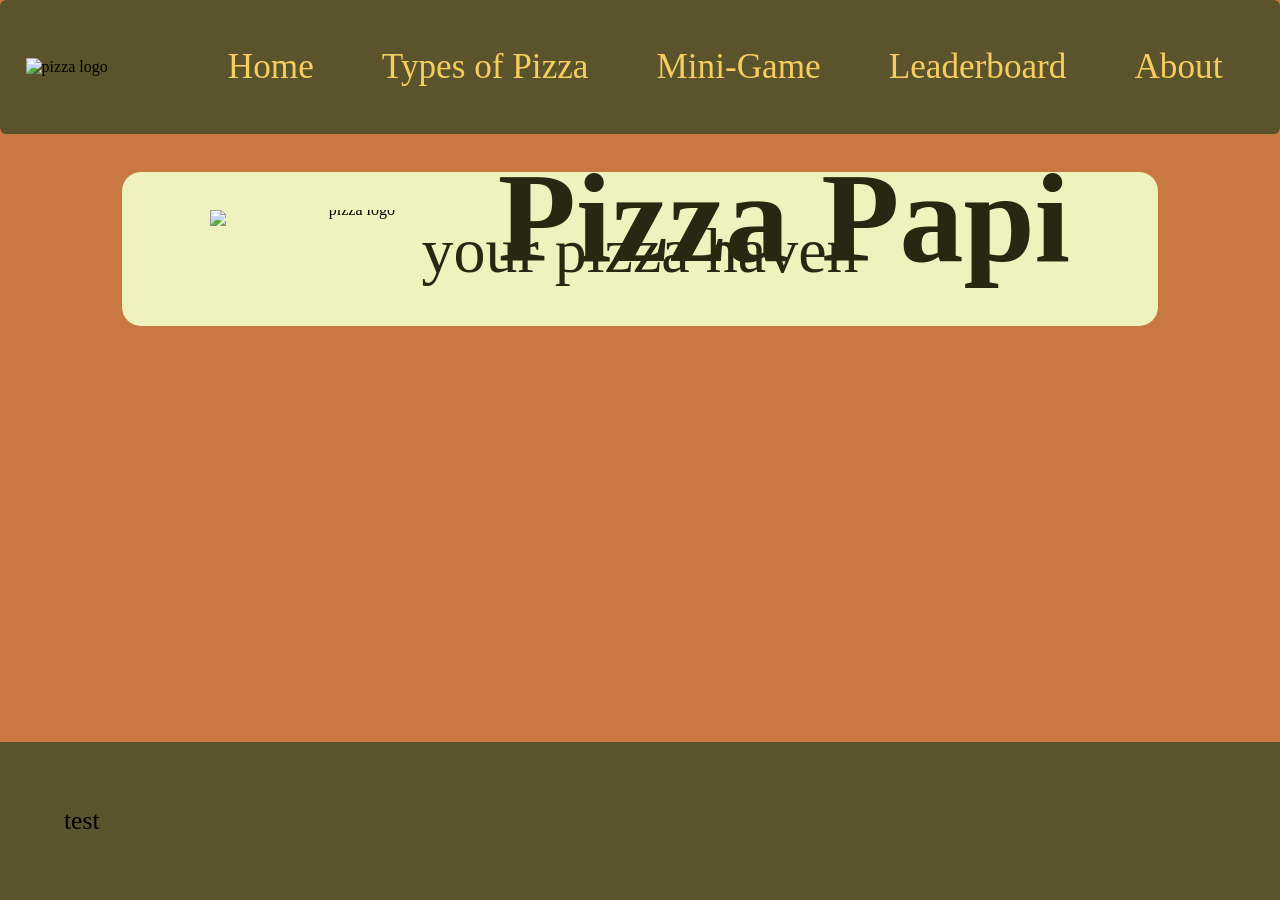
==== public/index.html @ 54c411fa "test" ====
<!DOCTYPE html>
<html lang="en">
<head>
    <meta charset="utf-8">
    <meta name="viewport" content="width=device-width, initial-scale=1.0">
    <title>𝕻𝖎𝖟𝖟𝖆 𝕻𝖆𝖕𝖎</title>
    <link rel="icon" type="image/png" href="https://github.com/user-attachments/assets/d82c4e73-fe77-422b-b21a-09247c452edb">
    <link rel="stylesheet" href="style.css">
    <style>
        .info {
        text-align:center;
        padding-top: 3vw;
        }
        .info-box {
        background-color: #f0f2bd;
        width: 75%;
        margin: auto;
        padding: 3vw;
        border-radius: 1.5vw;
        display: inline-block;
        align-content: center;
        justify-content: center;
        }
        .buns {
        display: flex;
        justify-content: center;
        align-items: center;
        line-height:0.05vw;
        }
        .buns img {
        width: 30%;
        max-width: 320px;
        height: auto;
        }
        .buns h1{
        font-family: Comic Sans;
        font-size: 10vw;
        color: #2b2611;
        margin: 0;
        }
        .info-box p {
        font-family: Segoe Script;
        font-size: 5vw;
        color: #2b2611;
        margin-top: -1vw;
        }
        footer {
    background-color: #5b532c;
    padding: 5vw;
    font-size: 2vw;
    text-align: left;
    position: fixed;
    bottom: 0;
    width: 100%;
    font-family: Comic Sans MS;
  }
    </style>
</head>

<body>
    <header>
        <img alt="pizza logo" src="https://github.com/user-attachments/assets/d82c4e73-fe77-422b-b21a-09247c452edb"/>
        <nav>
        <a href="index.html">Home</a>
        <a>Types of Pizza</a>
        <a>Mini-Game</a>
        <a>Leaderboard</a>
        <a>About</a>
        </nav>
    </header>
    <section class="info">
    <div class="info-box">
    <div class="buns">
    <img src="https://github.com/user-attachments/assets/d82c4e73-fe77-422b-b21a-09247c452edb" alt="pizza logo">
    <h1>Pizza Papi</h1>
    </div>
    <p>your pizza haven</p>
    </div>
    </section>

    <footer>
        <a>test</a>
    </footer>
</body>

</html>
---- public/style.css ----
*{
            margin:0;
            padding:0;
            border:0;
        }
        body {
            background-color: #ca7842;
        }
        header {
            background-color: #5b532c;
            justify-content: space-between;
            padding: 1vw 2vw;
            border-radius: 0.5vw;
            min-height:12vh;
            display:flex;
            align-items:center;
            justify-content:space-between;
            font-family: Sitka;
        }
        header img {
          width: 10vw;
          max-width:120px;
          height: auto;
          margin-right: 1vw;
        }
        nav a{
            text-decoration: none;
            margin-right: 2.5vw;
            margin-left: 2.5vw;
            font-size: 2.75vw;
            color: #f6ce5e;
        }
        nav a:hover {
          color: #fb7950;
        }
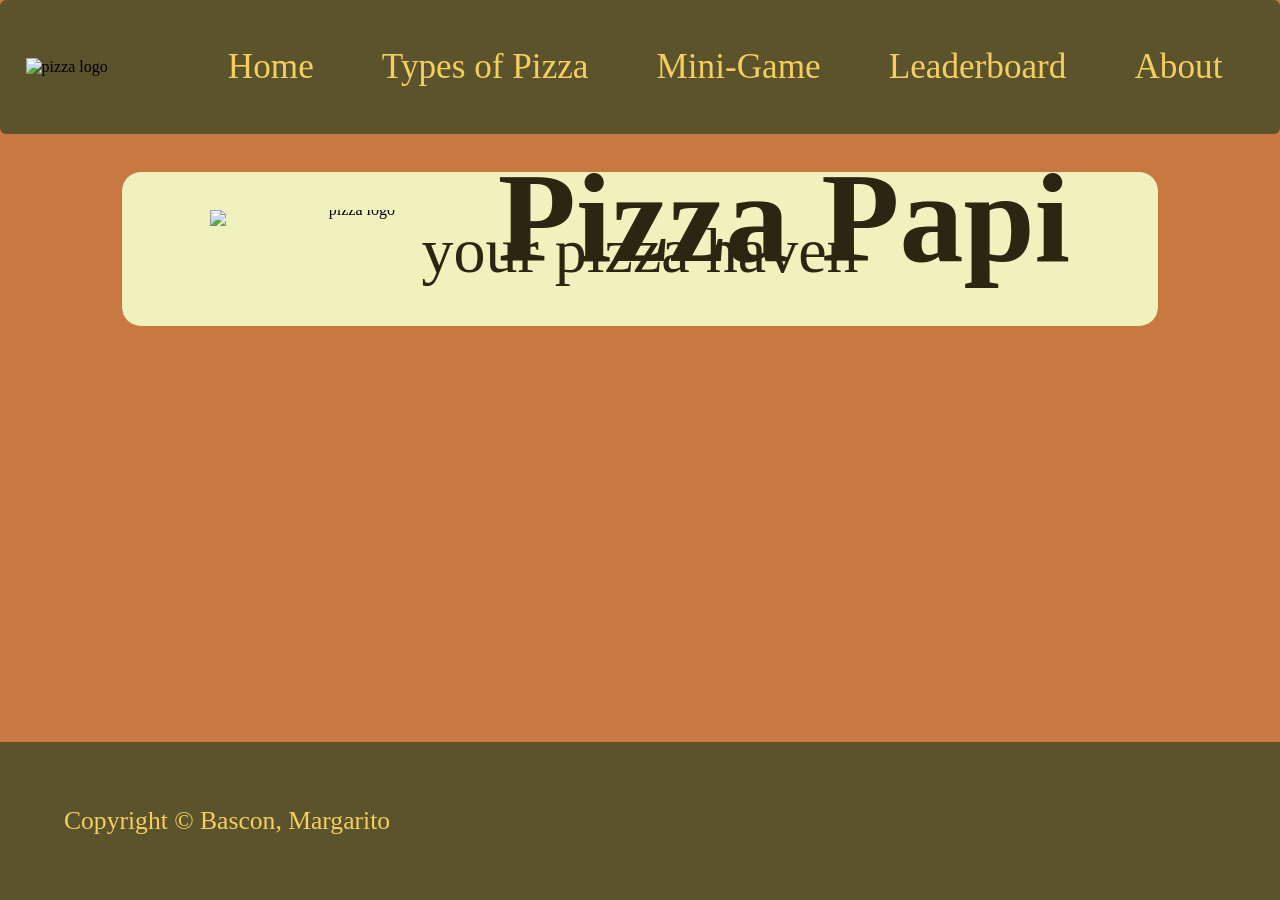
==== commit 8f821542: "test" ====
--- a/public/index.html
+++ b/public/index.html
@@ -53,6 +53,7 @@
     bottom: 0;
     width: 100%;
     font-family: Comic Sans MS;
+    color: #f6ce5e;
   }
     </style>
 </head>
@@ -79,7 +80,7 @@
     </section>
 
     <footer>
-        <a>test</a>
+        <p>Copyright © Bascon, Margarito</p>
     </footer>
 </body>
 
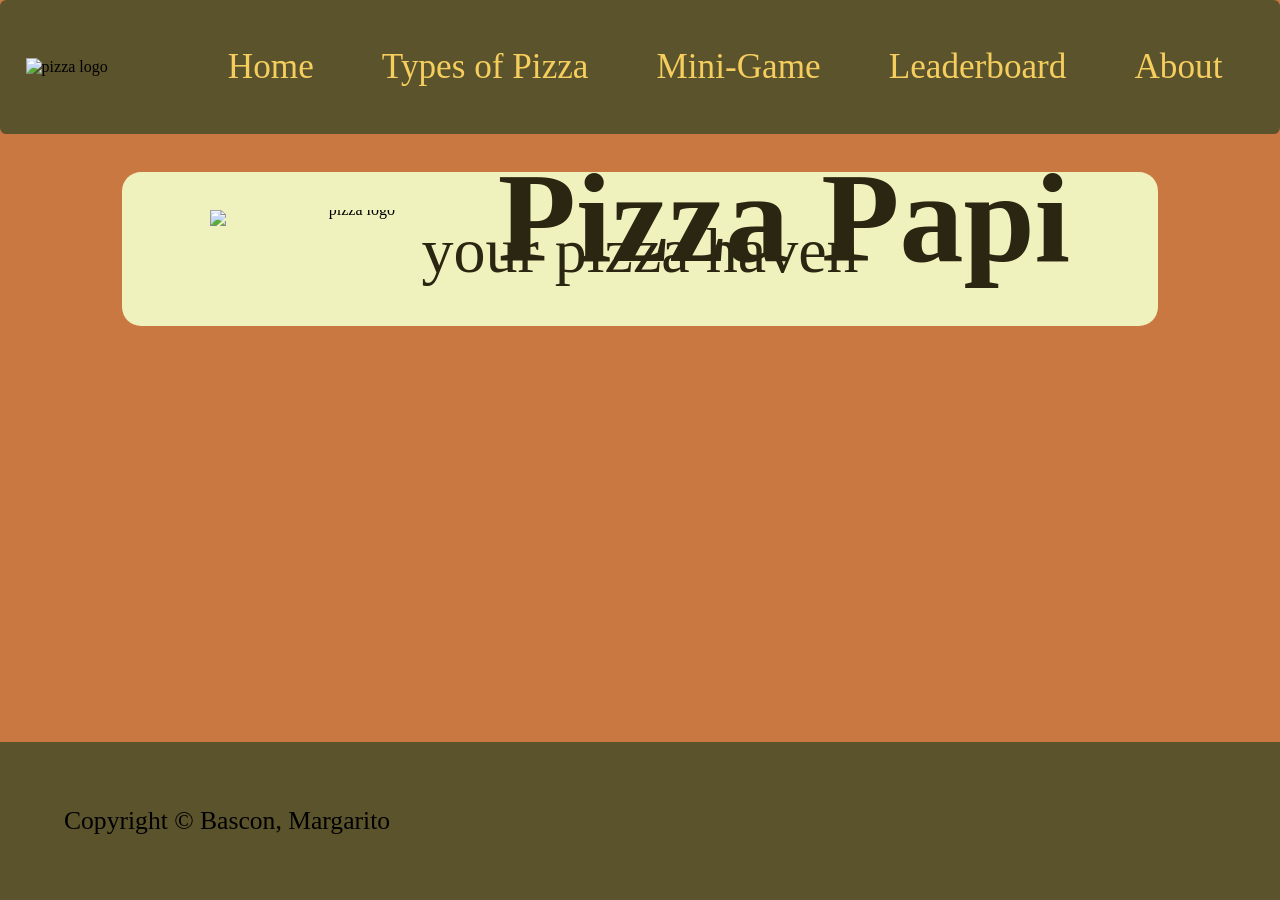
==== commit 7712c55e: "test" ====
--- a/public/index.html
+++ b/public/index.html
@@ -53,7 +53,7 @@
     bottom: 0;
     width: 100%;
     font-family: Comic Sans MS;
-    color: #f6ce5e;
+    color: ##f0f2bd;
   }
     </style>
 </head>
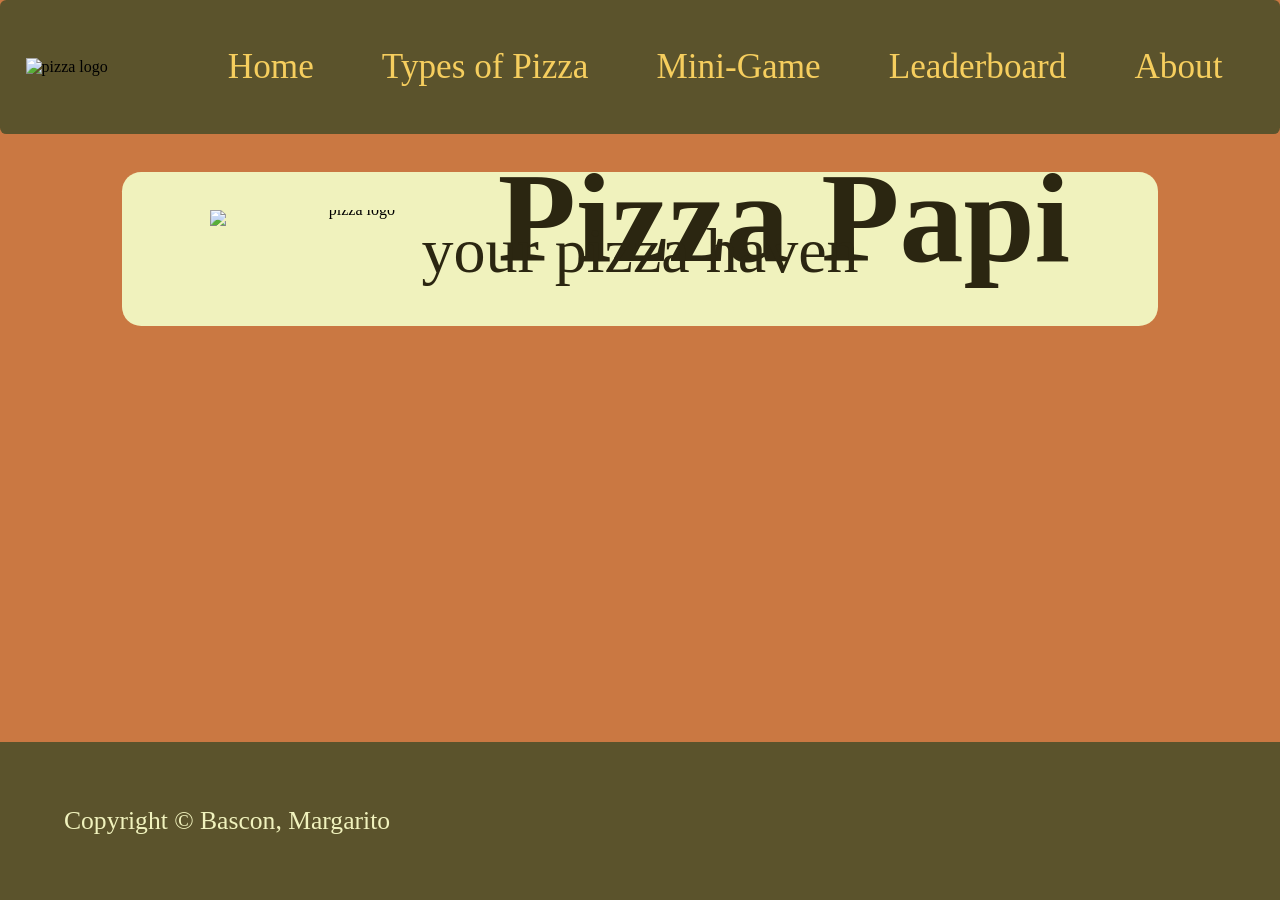
==== commit 8207d049: "test" ====
--- a/public/index.html
+++ b/public/index.html
@@ -53,7 +53,7 @@
     bottom: 0;
     width: 100%;
     font-family: Comic Sans MS;
-    color: ##f0f2bd;
+    color: #f0f2bd;
   }
     </style>
 </head>
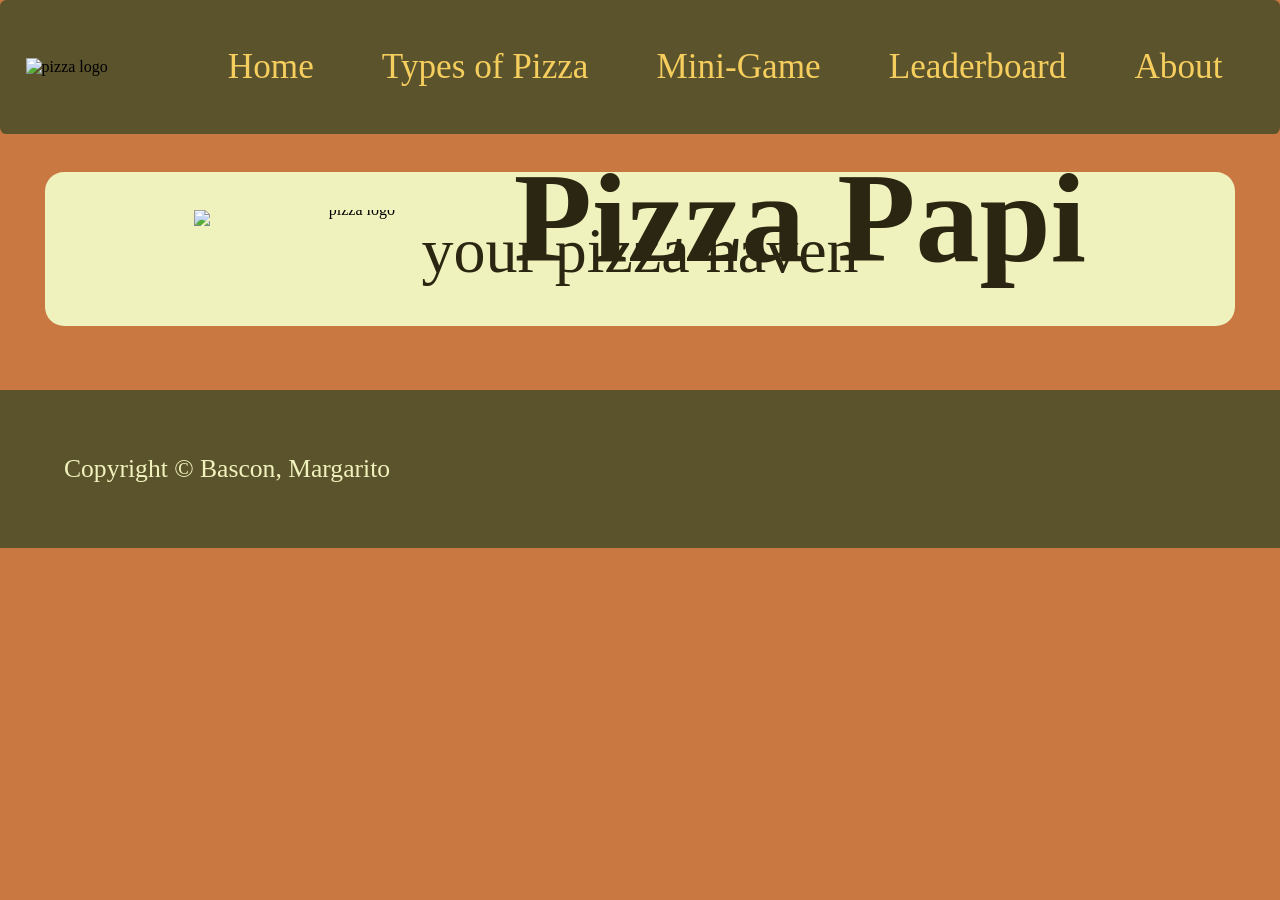
==== commit 094b2fd5: "add" ====
--- a/public/index.html
+++ b/public/index.html
@@ -5,7 +5,7 @@
     <meta name="viewport" content="width=device-width, initial-scale=1.0">
     <title>𝕻𝖎𝖟𝖟𝖆 𝕻𝖆𝖕𝖎</title>
     <link rel="icon" type="image/png" href="https://github.com/user-attachments/assets/d82c4e73-fe77-422b-b21a-09247c452edb">
-    <link rel="stylesheet" href="style.css">
+    <link rel="stylesheet" href="styleMain.css">
     <style>
         .info {
         text-align:center;
@@ -13,7 +13,7 @@
         }
         .info-box {
         background-color: #f0f2bd;
-        width: 75%;
+        width: 87%;
         margin: auto;
         padding: 3vw;
         border-radius: 1.5vw;
@@ -44,39 +44,30 @@
         color: #2b2611;
         margin-top: -1vw;
         }
-        footer {
-    background-color: #5b532c;
-    padding: 5vw;
-    font-size: 2vw;
-    text-align: left;
-    position: fixed;
-    bottom: 0;
-    width: 100%;
-    font-family: Comic Sans MS;
-    color: #f0f2bd;
-  }
+
     </style>
 </head>
 
 <body>
     <header>
         <img alt="pizza logo" src="https://github.com/user-attachments/assets/d82c4e73-fe77-422b-b21a-09247c452edb"/>
-        <nav>
-        <a href="index.html">Home</a>
-        <a>Types of Pizza</a>
-        <a>Mini-Game</a>
-        <a>Leaderboard</a>
-        <a>About</a>
-        </nav>
+            <nav>
+                <a href="index.html">Home</a>
+                <a href="types.html">Types of Pizza</a>
+                <a href="game.html">Mini-Game</a>
+                <a href="board.html">Leaderboard</a>
+                <a href="about.html">About</a>
+            </nav>
     </header>
+
     <section class="info">
-    <div class="info-box">
-    <div class="buns">
-    <img src="https://github.com/user-attachments/assets/d82c4e73-fe77-422b-b21a-09247c452edb" alt="pizza logo">
-    <h1>Pizza Papi</h1>
-    </div>
-    <p>your pizza haven</p>
-    </div>
+        <div class="info-box">
+            <div class="buns">
+                <img src="https://github.com/user-attachments/assets/d82c4e73-fe77-422b-b21a-09247c452edb" alt="pizza logo">
+                <h1>Pizza Papi</h1>
+            </div>
+            <p>your pizza haven</p>
+        </div>
     </section>
 
     <footer>
--- a/public/styleMain.css
+++ b/public/styleMain.css
@@ -0,0 +1,46 @@
+        *{
+            margin:0;
+            padding:0;
+            border:0;
+        }
+        body {
+            background-color: #ca7842;
+        }
+        header {
+            background-color: #5b532c;
+            justify-content: space-between;
+            padding: 1vw 2vw;
+            border-radius: 0.5vw;
+            min-height:12vh;
+            display:flex;
+            align-items:center;
+            justify-content:space-between;
+            font-family: Sitka;
+        }
+        header img {
+          width: 10vw;
+          max-width:120px;
+          height: auto;
+          margin-right: 1vw;
+        }
+        nav a{
+            text-decoration: none;
+            margin-right: 2.5vw;
+            margin-left: 2.5vw;
+            font-size: 2.75vw;
+            color: #f6ce5e;
+        }
+        nav a:hover {
+          color: #fb7950;
+        }
+        footer {
+        background-color: #5b532c;
+        padding: 5vw;
+        margin-top:5vw;
+        font-size: 2vw;
+        text-align: left;
+        bottom: 0;
+        width: 100%;
+        font-family: Comic Sans MS;
+        color: #f0f2bd;
+        }
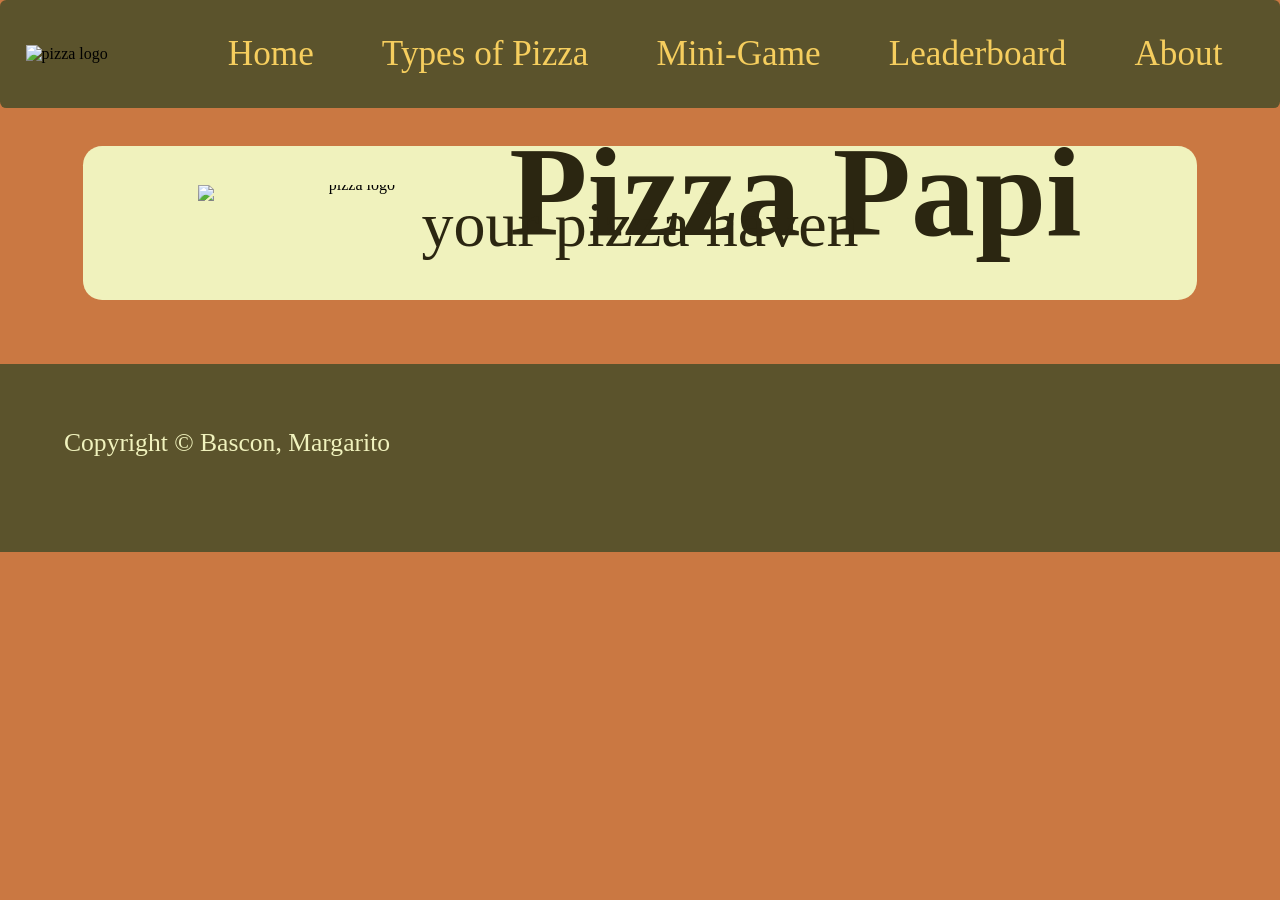
==== commit 7131b052: "social" ====
--- a/public/index.html
+++ b/public/index.html
@@ -44,6 +44,27 @@
         color: #2b2611;
         margin-top: -1vw;
         }
+        .fa {
+  padding: 10px;
+  font-size: 20px;
+  width: 20px;
+  text-align: right;
+  text-decoration: none;
+  margin: 2.5px 1px;
+  border-radius: 25%;
+}
+
+.fa:hover {
+    opacity: 0;
+}
+.fa-google1 {
+  background: none;
+  color: white;
+}
+.fa-google2 {
+  background: none;
+  color: white;
+}
 
     </style>
 </head>
@@ -72,6 +93,8 @@
 
     <footer>
         <p>Copyright © Bascon, Margarito</p>
+        <a href="#" class="fa fa-google1"></a>
+        <a href="#" class="fa fa-google2"></a>
     </footer>
 </body>
 
--- a/public/styleMain.css
+++ b/public/styleMain.css
@@ -1,7 +1,10 @@
         *{
             margin:0;
             padding:0;
-            border:0;
+            box-sizing:border-box;
+        }
+        html,body{
+        width:100%;
         }
         body {
             background-color: #ca7842;
@@ -14,7 +17,6 @@
             min-height:12vh;
             display:flex;
             align-items:center;
-            justify-content:space-between;
             font-family: Sitka;
         }
         header img {
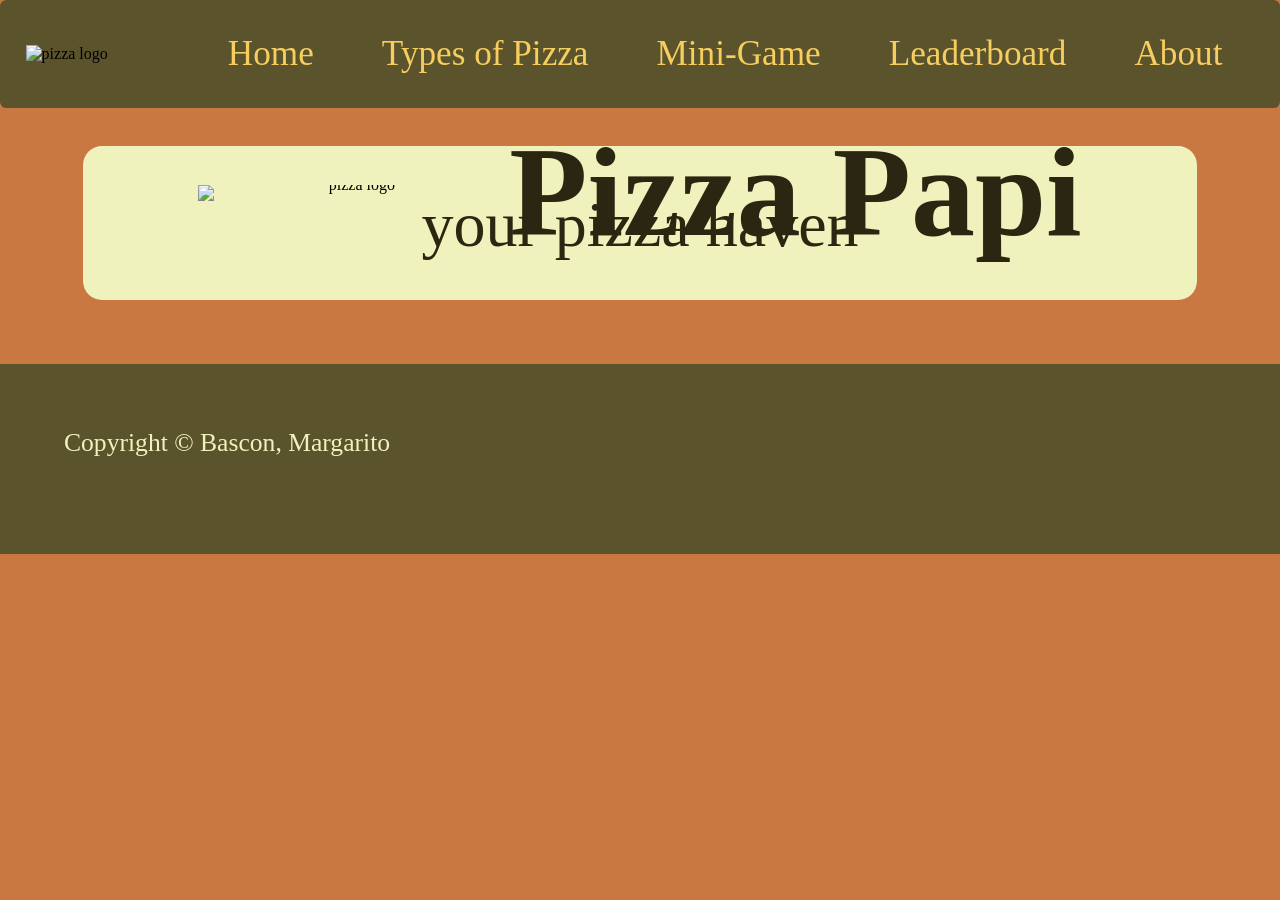
==== commit c39a4d42: "social;" ====
--- a/public/index.html
+++ b/public/index.html
@@ -44,28 +44,6 @@
         color: #2b2611;
         margin-top: -1vw;
         }
-        .fa {
-  padding: 10px;
-  font-size: 20px;
-  width: 20px;
-  text-align: right;
-  text-decoration: none;
-  margin: 2.5px 1px;
-  border-radius: 25%;
-}
-
-.fa:hover {
-    opacity: 0;
-}
-.fa-google1 {
-  background: none;
-  color: white;
-}
-.fa-google2 {
-  background: none;
-  color: white;
-}
-
     </style>
 </head>
 
@@ -93,9 +71,9 @@
 
     <footer>
         <p>Copyright © Bascon, Margarito</p>
+        <link rel="stylesheet" href="https://cdnjs.cloudflare.com/ajax/libs/font-awesome/4.7.0/css/font-awesome.min.css">
         <a href="#" class="fa fa-google1"></a>
         <a href="#" class="fa fa-google2"></a>
-    </footer>
 </body>
 
 </html>
--- a/public/styleMain.css
+++ b/public/styleMain.css
@@ -45,4 +45,25 @@
         width: 100%;
         font-family: Comic Sans MS;
         color: #f0f2bd;
-        }+        }
+        .fa {
+          padding: 10px;
+          font-size: 20px;
+          width: 20px;
+          text-align: right;
+          text-decoration: none;
+          margin: 2.5px 1px;
+          border-radius: 25%;
+        }
+        
+        .fa:hover {
+            opacity: 0;
+        }
+        .fa-google1 {
+          background: none;
+          color: white;
+        }
+        .fa-google2 {
+          background: none;
+          color: white;
+        }        
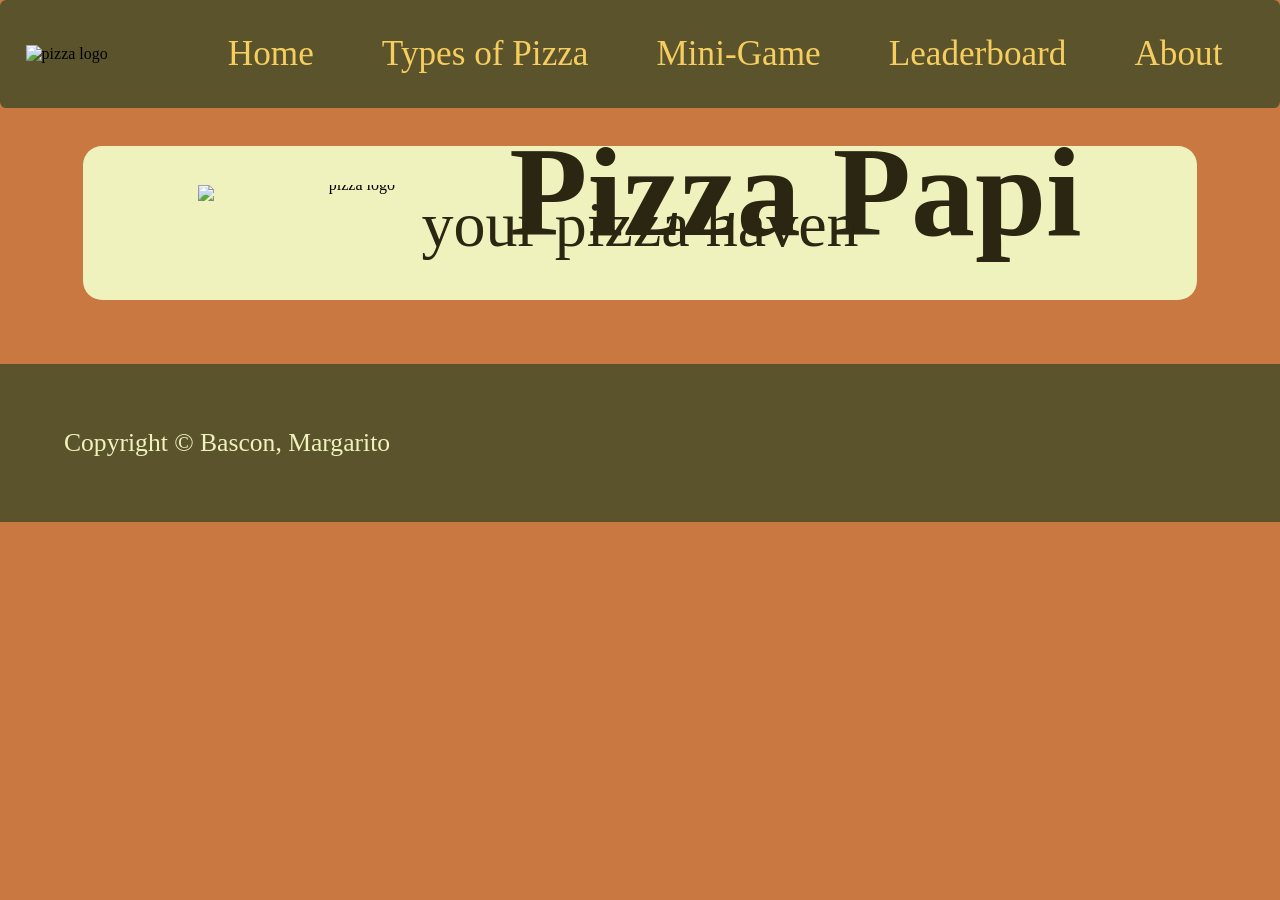
==== commit 2037cb3a: "sad" ====
--- a/public/index.html
+++ b/public/index.html
@@ -71,9 +71,5 @@
 
     <footer>
         <p>Copyright © Bascon, Margarito</p>
-        <link rel="stylesheet" href="https://cdnjs.cloudflare.com/ajax/libs/font-awesome/4.7.0/css/font-awesome.min.css">
-        <a href="#" class="fa fa-google1"></a>
-        <a href="#" class="fa fa-google2"></a>
-</body>
 
 </html>
--- a/public/styleMain.css
+++ b/public/styleMain.css
@@ -46,24 +46,4 @@
         font-family: Comic Sans MS;
         color: #f0f2bd;
         }
-        .fa {
-          padding: 10px;
-          font-size: 20px;
-          width: 20px;
-          text-align: right;
-          text-decoration: none;
-          margin: 2.5px 1px;
-          border-radius: 25%;
-        }
-        
-        .fa:hover {
-            opacity: 0;
-        }
-        .fa-google1 {
-          background: none;
-          color: white;
-        }
-        .fa-google2 {
-          background: none;
-          color: white;
-        }        +       
